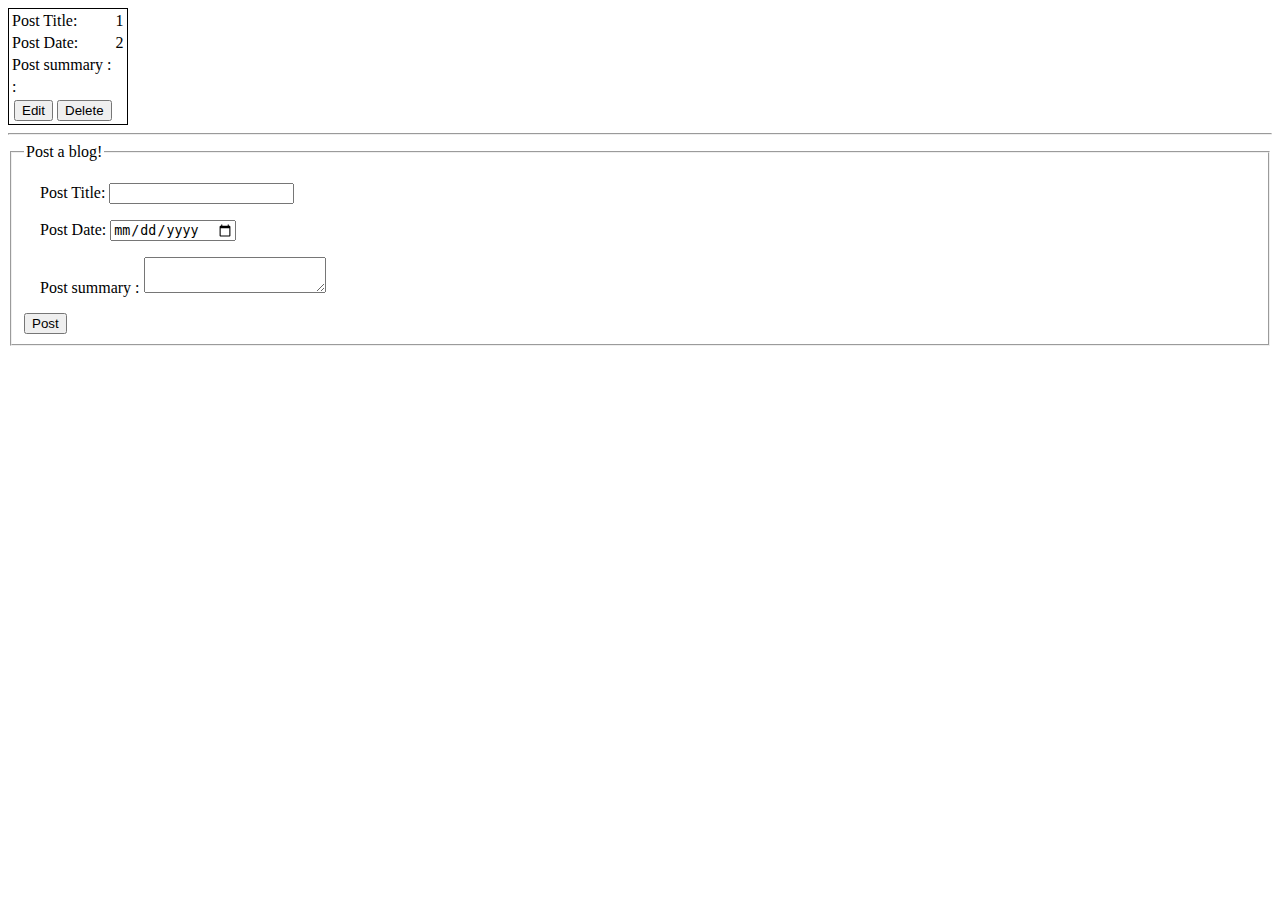
==== crud.html @ 50471ba8 "1" ====
<!DOCTYPE html>
<html lang="en">

<head>
    <meta charset="UTF-8">
    <meta http-equiv="X-UA-Compatible" content="IE=edge">
    <meta name="viewport" content="width=device-width, initial-scale=1.0">
    <title>HW4 part 3</title>
    <script type="text/javascript" src="https://cdnout.com/dompurify/purify.js"></script>
    <style>
        .form-pair{
            margin: 1em;
        }
    </style>
</head>

<body>
    <table style="border: solid 0.5px;">
        <tr>
            <td>Post Title:</td>
            <td>1</td>
        </tr>
        <tr>
            <td>Post Date:</td>
            <td>2</td>
        </tr>
        <tr>
            <td>Post summary :</td>
        </tr>
        <tr>
            <td>:</td>
        </tr>
        <td style="text-align: right;"><button id="c_ok">Edit</button> <button id="c_cancel">Delete</button></td>
    </table>
    <hr>
    <form id="form" name="contact-me-form" action="javascript:void(0);" method="post">
        <fieldset>
            <legend>Post a blog!</legend>
            
            <div class="form-pair">
            <label for="PT">Post Title:</label>
            <input type="text" id="PT" name="PT">
            </div>
            
            <div class="form-pair">
            <label for="PD">Post Date:</label>
            <input type="date" id="PD" name="PD">
            </div>
            
            <div class="form-pair">
            <label for="PS">Post summary :</label>
            <textarea id="PS" name="PS"></textarea>
            </div>

            <button type="submit">Post</button>
        </fieldset>
    </form>

</body>
</html>
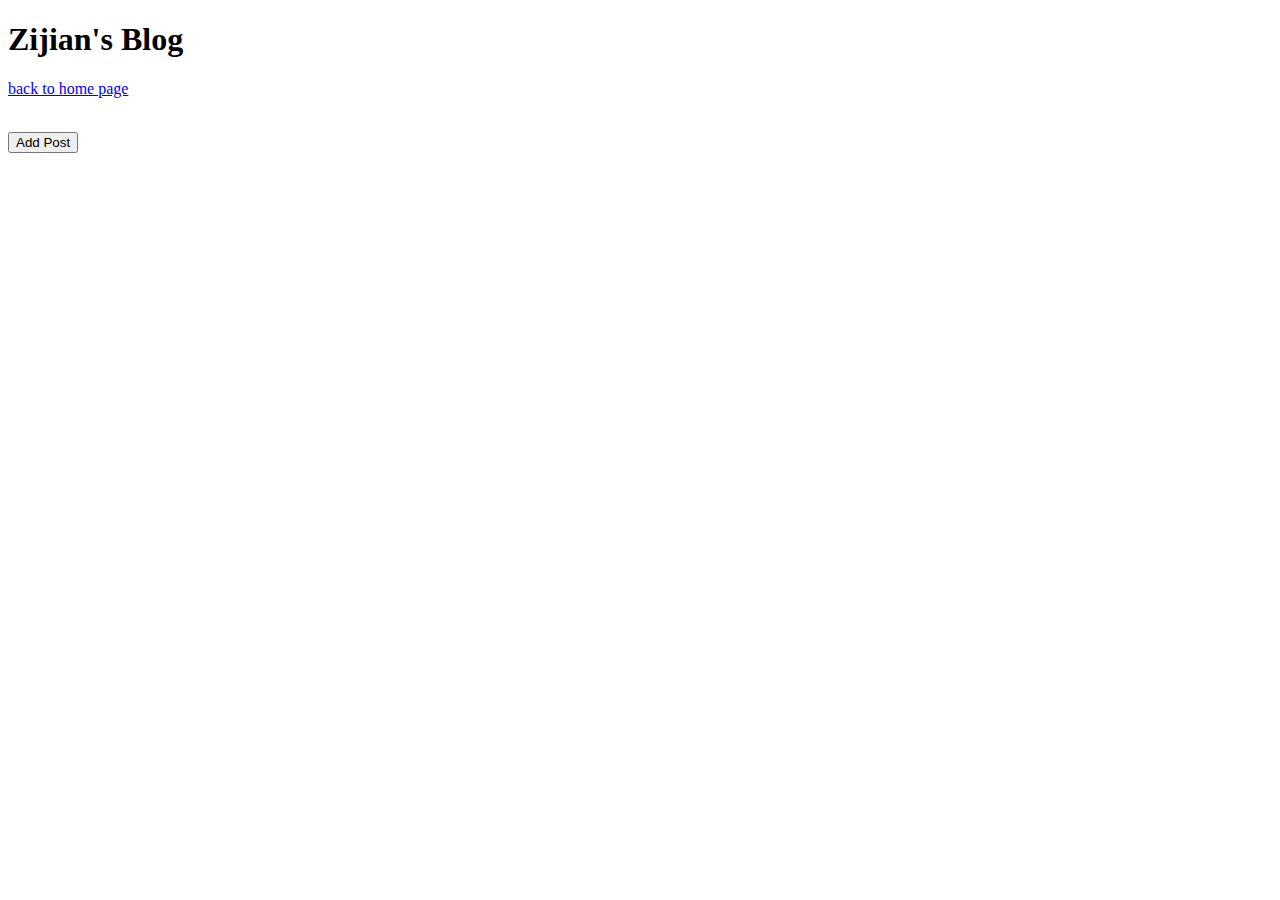
==== commit 6ec76037: "almost" ====
--- a/crud.html
+++ b/crud.html
@@ -6,55 +6,62 @@
     <meta http-equiv="X-UA-Compatible" content="IE=edge">
     <meta name="viewport" content="width=device-width, initial-scale=1.0">
     <title>HW4 part 3</title>
-    <script type="text/javascript" src="https://cdnout.com/dompurify/purify.js"></script>
-    <style>
-        .form-pair{
-            margin: 1em;
-        }
-    </style>
+    <script type="module" src="/blog.js"></script>
 </head>
 
 <body>
-    <table style="border: solid 0.5px;">
-        <tr>
-            <td>Post Title:</td>
-            <td>1</td>
-        </tr>
-        <tr>
-            <td>Post Date:</td>
-            <td>2</td>
-        </tr>
-        <tr>
-            <td>Post summary :</td>
-        </tr>
-        <tr>
-            <td>:</td>
-        </tr>
-        <td style="text-align: right;"><button id="c_ok">Edit</button> <button id="c_cancel">Delete</button></td>
-    </table>
-    <hr>
-    <form id="form" name="contact-me-form" action="javascript:void(0);" method="post">
-        <fieldset>
-            <legend>Post a blog!</legend>
-            
-            <div class="form-pair">
-            <label for="PT">Post Title:</label>
-            <input type="text" id="PT" name="PT">
-            </div>
-            
-            <div class="form-pair">
-            <label for="PD">Post Date:</label>
-            <input type="date" id="PD" name="PD">
-            </div>
-            
-            <div class="form-pair">
-            <label for="PS">Post summary :</label>
-            <textarea id="PS" name="PS"></textarea>
-            </div>
 
-            <button type="submit">Post</button>
-        </fieldset>
-    </form>
+    <h1>Zijian's Blog</h1>
+    <a href="/index.html">back to home page</a>
+    <ul id="list"></ul>
+        
+    <br>
+    <button id="add">Add Post</button>
 
+    <dialog id="add_dia">
+        <table style="text-align: center;">
+            <tr>
+                <td><label for="PT">Post Title</label></td>
+            </tr>
+            <tr>
+                <td><input type="text" id="PT" name="PT"></td>
+            </tr>
+            <tr>
+                <td><label for="PS">Post summary</label></td>
+            </tr>
+            <tr>
+                <td><textarea id="PS" name="PS" rows="3"></textarea></td>
+            </tr>
+            <tr>
+                <td><button id="p_ok">OK</button> <button id="p_cancel">Cancel</button></td>
+            </tr>
+        </table>
+    </dialog>
+
+    <dialog id="add_c_dia">
+        <table style="text-align: center;">
+            <tr>
+                <td>Edit</td>
+            </tr>
+            <tr>
+                <td><label for="e_PT">Post Title</label></td>
+            </tr>
+            <tr>
+                <td><input type="text" id="e_PT" name="e_PT"></td>
+            </tr>
+            <tr>
+                <td><label for="e_PS">Post summary</label></td>
+            </tr>
+            <tr>
+                <td><textarea id="e_PS" name="e_PS" rows="3"></textarea></td>
+            </tr>
+            <tr>
+                <td><button id="e_p_ok">OK</button> <button id="e_p_cancel">Cancel</button></td>
+            </tr>
+        </table>
+    </dialog>
+
+    
+   
 </body>
 </html>